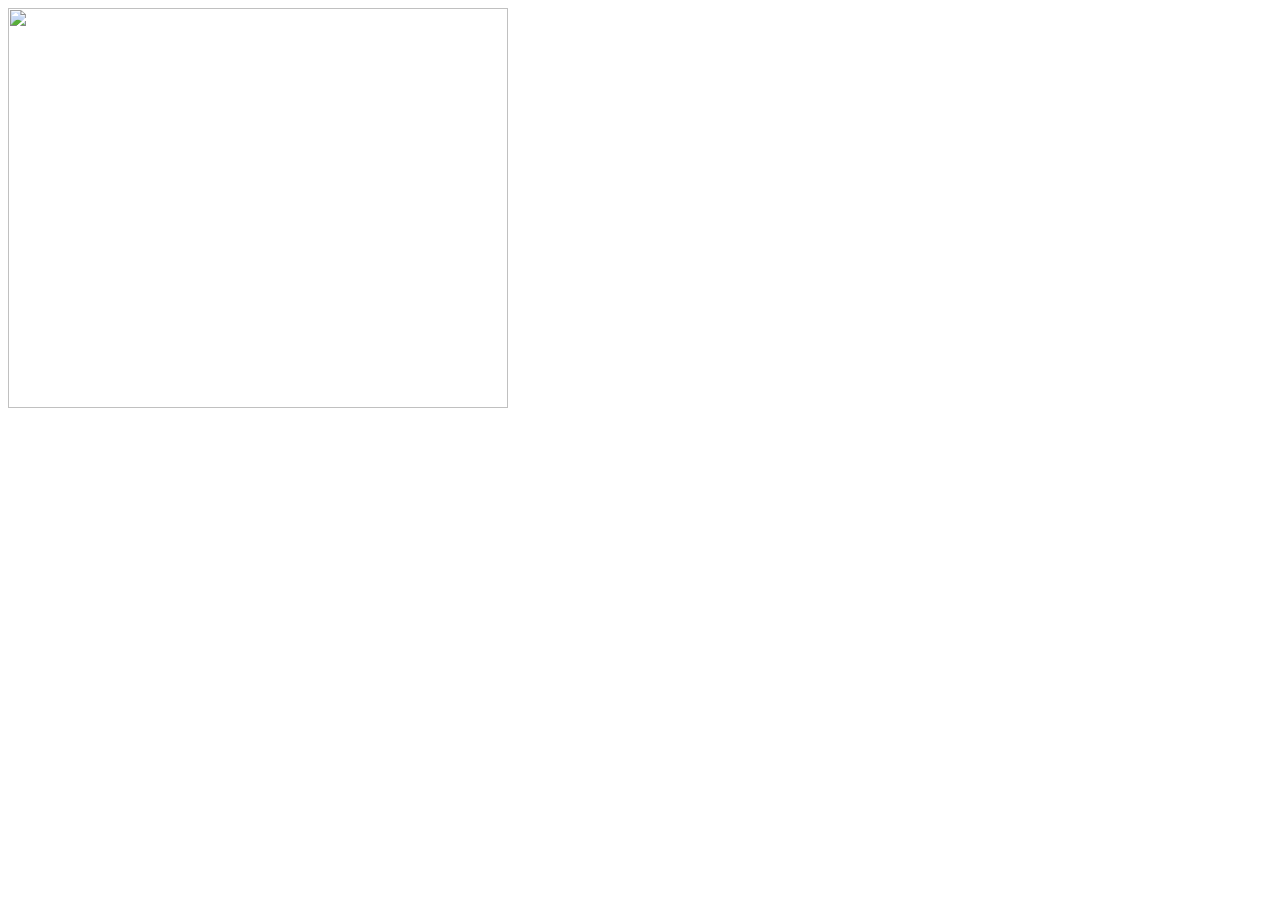
==== index.html @ 05eb57c9 "Rename D-43.html to index.html" ====
<!DOCTYPE html>
<html lang="en">
<head>
    <meta charset="UTF-8">
    <title><Class-43></title>
    <link rel="stylesheet" href="Style43.css">
</head>
<body>

<div>
    <img src="Image/Picture.jpg" alt="">
    
</div><br><br>
<div class="mask">
    <img src="Image/BG.jpg" alt="">
</div>

</body>
</html>
---- Style43.css ----
img{
    width: 500px;
    height: 400px;
    object-fit: cover;
    object-position: top left;

}
div{
    height: 400px;
    width: 250px;
}
#img{
    width: 100%;
}
.mask{
    -webkit-mask-image:url(Image/w3logo.png);
    mask-image: url((Image/w3logo.png));
    -webkit-mask-repeat:no-repeat;
}
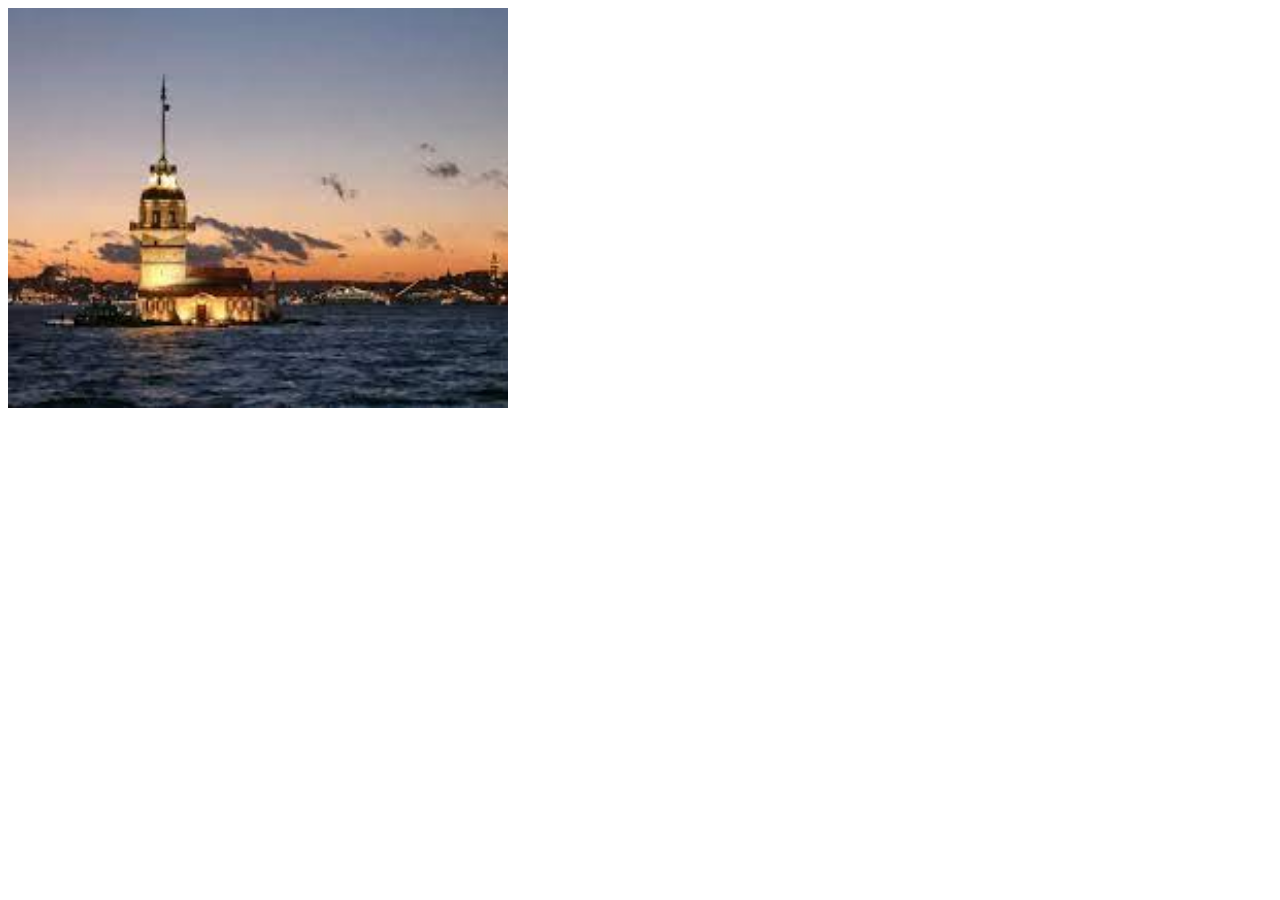
==== commit 447893a1: "Update index.html" ====
--- a/index.html
+++ b/index.html
@@ -3,16 +3,16 @@
 <head>
     <meta charset="UTF-8">
     <title><Class-43></title>
-    <link rel="stylesheet" href="Style43.css">
+    <link rel="stylesheet" href="Style.css">
 </head>
 <body>
 
 <div>
-    <img src="Image/Picture.jpg" alt="">
+    <img src="Picture.jpg" alt="">
     
 </div><br><br>
 <div class="mask">
-    <img src="Image/BG.jpg" alt="">
+    <img src="BG.jpg" alt="">
 </div>
 
 </body>
--- a/Style.css
+++ b/Style.css
@@ -0,0 +1,19 @@
+img{
+    width: 500px;
+    height: 400px;
+    object-fit: cover;
+    object-position: top left;
+
+}
+div{
+    height: 400px;
+    width: 250px;
+}
+#img{
+    width: 100%;
+}
+.mask{
+    -webkit-mask-image:url(Image/w3logo.png);
+    mask-image: url((Image/w3logo.png));
+    -webkit-mask-repeat:no-repeat;
+}
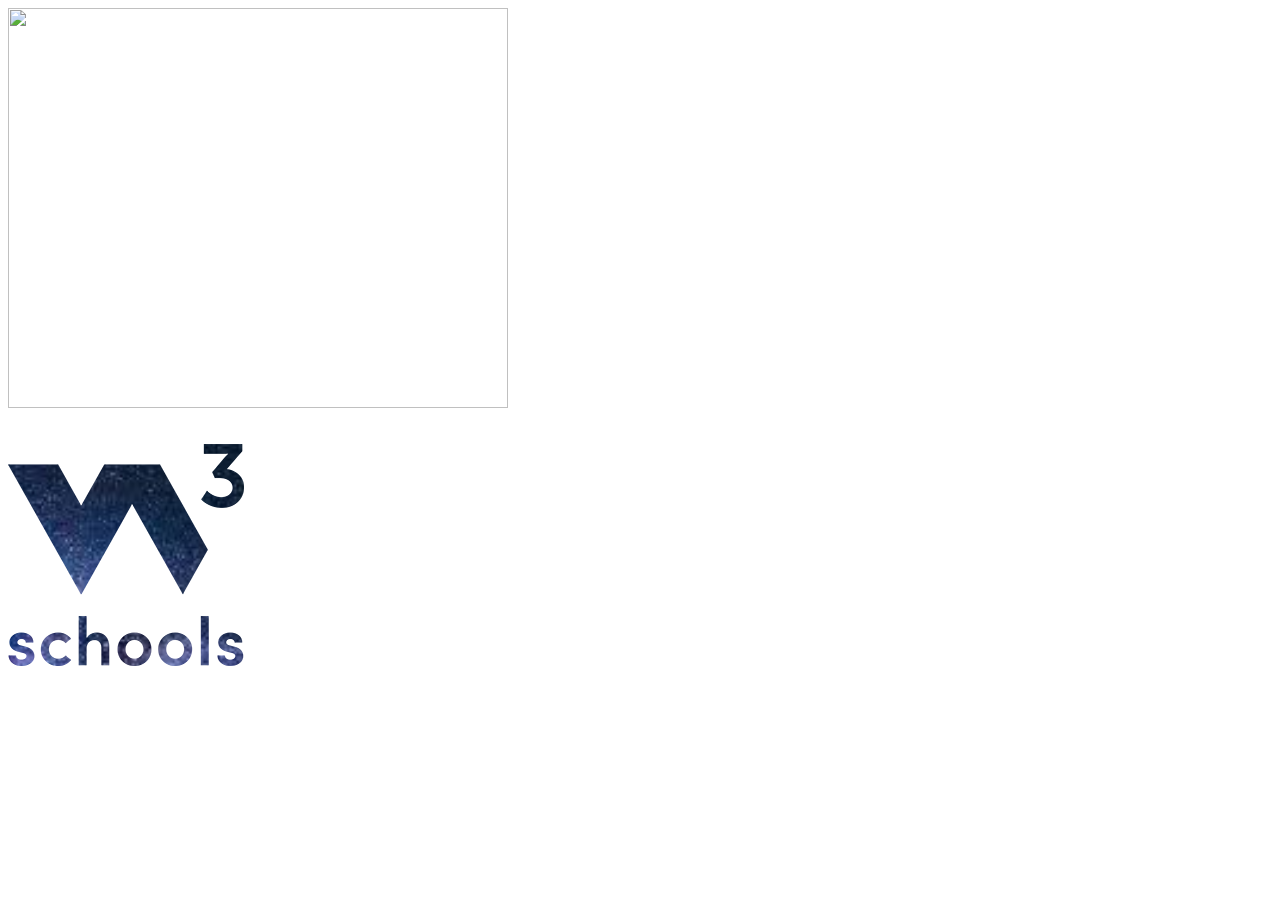
==== commit 44b3b212: "Update index.html" ====
--- a/index.html
+++ b/index.html
@@ -8,7 +8,7 @@
 <body>
 
 <div>
-    <img src="Picture.jpg" alt="">
+    <img src="Blue.jpg" alt="">
     
 </div><br><br>
 <div class="mask">
--- a/Style.css
+++ b/Style.css
@@ -13,7 +13,7 @@
     width: 100%;
 }
 .mask{
-    -webkit-mask-image:url(Image/w3logo.png);
-    mask-image: url((Image/w3logo.png));
+    -webkit-mask-image:url(w3logo.png);
+    mask-image: url((w3logo.png));
     -webkit-mask-repeat:no-repeat;
 }
